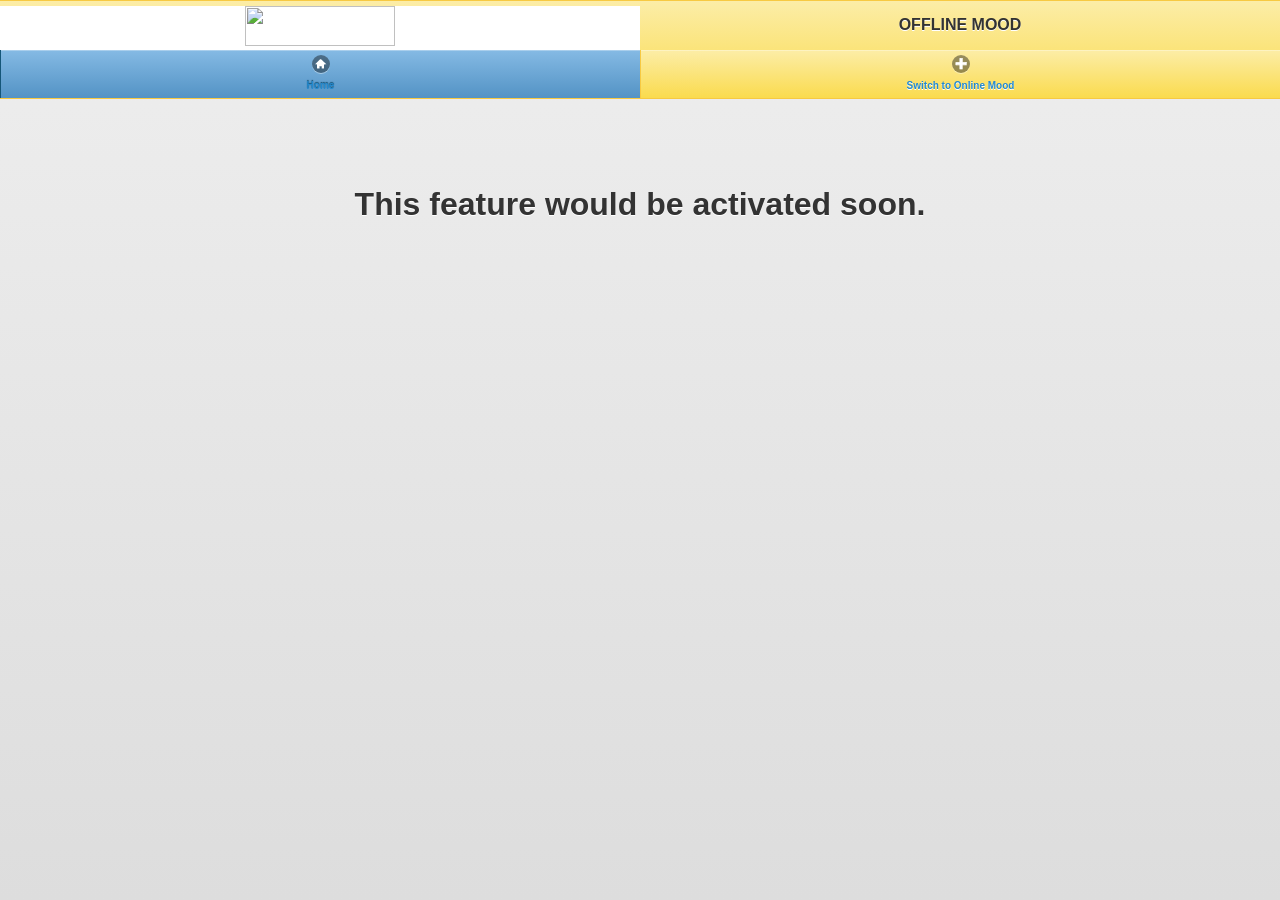
==== index2.html @ 488648d5 "Add files via upload" ====
<!DOCTYPE html>
<!--
    Copyright (c) 2012-2016 Adobe Systems Incorporated. All rights reserved.

    Licensed to the Apache Software Foundation (ASF) under one
    or more contributor license agreements.  See the NOTICE file
    distributed with this work for additional information
    regarding copyright ownership.  The ASF licenses this file
    to you under the Apache License, Version 2.0 (the
    "License"); you may not use this file except in compliance
    with the License.  You may obtain a copy of the License at

    http://www.apache.org/licenses/LICENSE-2.0

    Unless required by applicable law or agreed to in writing,
    software distributed under the License is distributed on an
    "AS IS" BASIS, WITHOUT WARRANTIES OR CONDITIONS OF ANY
     KIND, either express or implied.  See the License for the
    specific language governing permissions and limitations
    under the License.
-->
<html>

<head>
    <meta charset="utf-8" />
    <meta name="format-detection" content="telephone=no" />
    <meta name="msapplication-tap-highlight" content="no" />
    <meta name="viewport" content="user-scalable=no, initial-scale=1, maximum-scale=1, minimum-scale=1, width=device-width" />
    <!-- This is a wide open CSP declaration. To lock this down for production, see below. -->
    <meta http-equiv="Content-Security-Policy" content="default-src * 'unsafe-inline'; style-src 'self' 'unsafe-inline'; media-src *" />
    <!-- Good default declaration:
    * gap: is required only on iOS (when using UIWebView) and is needed for JS->native communication
    * https://ssl.gstatic.com is required only on Android and is needed for TalkBack to function properly
    * Disables use of eval() and inline scripts in order to mitigate risk of XSS vulnerabilities. To change this:
        * Enable inline JS: add 'unsafe-inline' to default-src
        * Enable eval(): add 'unsafe-eval' to default-src
    * Create your own at http://cspisawesome.com
    -->
    <!-- <meta http-equiv="Content-Security-Policy" content="default-src 'self' data: gap: 'unsafe-inline' https://ssl.gstatic.com; style-src 'self' 'unsafe-inline'; media-src *" /> -->
<link rel="icon" type="image/png" href="includes/logo.jpg">
<script src="js/sweetalert.min.js"></script>
		<link rel="stylesheet" href="css/sweetalert.css">
<link href="css/jquery.mobile-1.0.min.css" rel="stylesheet" type="text/css"/>
<link rel="stylesheet" type="text/css" href="img/stylesheet1.css">
<script src="js/jquery-1.6.4.min.js" type="text/javascript"></script>
<script src="js/jquery.mobile-1.0.min.js" type="text/javascript"></script>
<script src="js/config.jss?id=10" type="text/javascript"></script>
    <link rel="stylesheet" type="text/css" href="css/inde.css" />
	
    <title>CALLYs Store Web App</title>
	  <link rel="stylesheet" href="css/swiper.min.css?id=1">
<script>
 function validateForm5(){
 function checkNetConnection(){
  var xhr = new XMLHttpRequest();
 var file = "https://zamxa.store/themes/images/icons-png/minus-black.png";
 var r = Math.round(Math.random() * 10000);
 xhr.open('HEAD', file + '?subins=' + r, false);
 try {
  xhr.send();
  if (xhr.status >= 200 && xhr.status < 304) {
   return true;
  } else {
	  navigator.vibrate(500);
	  swal("Network Error!!!", "Check Internet Connection Or check if app is running in Latest Version and Try Again.", "error");
	  var dura = 3000;
    setTimeout(function() {
	  navigator.app.exitApp();
	  }, dura);
   return false;
  }
 } catch (e) {
	 navigator.vibrate(500);
	  swal("Network Error!!!", "Check Internet Connection Or check if app is running in Latest Version and Try Again.", "error");
	  var dura = 3000;
    setTimeout(function() {
	  navigator.app.exitApp();
	  }, dura);
   return false;
 }
}
checkNetConnection() ;
 setTimeout(function() {
window.location="index.html";

}, 3000);
}
 </script>  
  <!-- Demo styles -->
 </head>
 <body class="animsition">
<style>
.loader {
    position: fixed;
    left: 0px;
    top: 0px;
    width: 100%;
    height: 100%;
    z-index: 9999;
    background: url('img/preloader.gif') 50% 50% no-repeat rgb(249,249,249);
    opacity: .8;
}
</style>
<style>
	header {
    position: fixed;
    top: 0;
    left: 0;
    width: 100%; 
	z-index: 99;
	background: #000000;
}
</style>
<div class="loader" hidden></div>
<header>
  <!-- Navigation -->
 
<div data-role="header" data-position="" role="banner" class="ui-header ui-bar-e ui-bar-inherit">
				
				<div data-role="navbar" style="padding-top:5px" class="home-a ui-navbar" role="navigation">
				<ul class="ui-grid-d">
				<li style="background:#ffffff; width:50%" class="ui-block-b"><div align="center" style="margin-top:0px"><img style="width:150px; height:40px" src="img/logo-connect.png"></div></li>
				<li style="margin-top:10px; width:50%;" class="ui-block-e" align="center"><div align="center" style="padding:px">OFFLINE MOOD</div></li></ul>
					<div id="head" data-position="fixed" class=""><ul id="head" class="ui-grid-b">
					
						<li style="width:50%" class="ui-block-a"><a href="#" data-icon="home" class="btnn ui-btn-active ui-link ui-btn ui-icon-shop ui-btn-icon-top"><font size="1">Home</font></a></li>
						<li style="width:50%" class="ui-block-b"><a onclick="return checkNetConnection();" href="#0" data-icon="car" class="btnn buy animsition-link ui-link ui-btn ui-icon-home ui-btn-icon-top"><font size="1">Switch to Online Mood</font></a></li>
						
					</ul></div>
				</div>
			</div>
</header>
<div data-role="content" id="info" class="inf" style="margin-top:150px;display:block">
<div align="center">
<h1> This feature would be activated soon. </h1>
</div>
</div>
 
</body>

</html>
---- css/sweetalert.css ----
@keyframes showSweetAlert {
  0% {
    transform: scale(0.7);
  }
  45% {
    transform: scale(1.05);
  }
  80% {
    transform: scale(0.95);
  }
  100% {
    transform: scale(1);
  }
}
@keyframes hideSweetAlert {
  0% {
    transform: scale(1);
  }
  100% {
    transform: scale(0.5);
  }
}
@keyframes slideFromTop {
  0% {
    top: 0%;
  }
  100% {
    top: 50%;
  }
}
@keyframes slideToTop {
  0% {
    top: 50%;
  }
  100% {
    top: 0%;
  }
}
@keyframes slideFromBottom {
  0% {
    top: 70%;
  }
  100% {
    top: 50%;
  }
}
@keyframes slideToBottom {
  0% {
    top: 50%;
  }
  100% {
    top: 70%;
  }
}
.showSweetAlert {
  animation: showSweetAlert 0.3s;
}
.showSweetAlert[data-animation=none] {
  animation: none;
}
.showSweetAlert[data-animation=slide-from-top] {
  animation: slideFromTop 0.3s;
}
.showSweetAlert[data-animation=slide-from-bottom] {
  animation: slideFromBottom 0.3s;
}
.hideSweetAlert {
  animation: hideSweetAlert 0.3s;
}
.hideSweetAlert[data-animation=none] {
  animation: none;
}
.hideSweetAlert[data-animation=slide-from-top] {
  animation: slideToTop 0.3s;
}
.hideSweetAlert[data-animation=slide-from-bottom] {
  animation: slideToBottom 0.3s;
}
@keyframes animateSuccessTip {
  0% {
    width: 0;
    left: 1px;
    top: 19px;
  }
  54% {
    width: 0;
    left: 1px;
    top: 19px;
  }
  70% {
    width: 50px;
    left: -8px;
    top: 37px;
  }
  84% {
    width: 17px;
    left: 21px;
    top: 48px;
  }
  100% {
    width: 25px;
    left: 14px;
    top: 45px;
  }
}
@keyframes animateSuccessLong {
  0% {
    width: 0;
    right: 46px;
    top: 54px;
  }
  65% {
    width: 0;
    right: 46px;
    top: 54px;
  }
  84% {
    width: 55px;
    right: 0px;
    top: 35px;
  }
  100% {
    width: 47px;
    right: 8px;
    top: 38px;
  }
}
@keyframes rotatePlaceholder {
  0% {
    transform: rotate(-45deg);
  }
  5% {
    transform: rotate(-45deg);
  }
  12% {
    transform: rotate(-405deg);
  }
  100% {
    transform: rotate(-405deg);
  }
}
.animateSuccessTip {
  animation: animateSuccessTip 0.75s;
}
.animateSuccessLong {
  animation: animateSuccessLong 0.75s;
}
.sa-icon.sa-success.animate::after {
  animation: rotatePlaceholder 4.25s ease-in;
}
@keyframes animateErrorIcon {
  0% {
    transform: rotateX(100deg);
    opacity: 0;
  }
  100% {
    transform: rotateX(0deg);
    opacity: 1;
  }
}
.animateErrorIcon {
  animation: animateErrorIcon 0.5s;
}
@keyframes animateXMark {
  0% {
    transform: scale(0.4);
    margin-top: 26px;
    opacity: 0;
  }
  50% {
    transform: scale(0.4);
    margin-top: 26px;
    opacity: 0;
  }
  80% {
    transform: scale(1.15);
    margin-top: -6px;
  }
  100% {
    transform: scale(1);
    margin-top: 0;
    opacity: 1;
  }
}
.animateXMark {
  animation: animateXMark 0.5s;
}
@keyframes pulseWarning {
  0% {
    border-color: #F8D486;
  }
  100% {
    border-color: #F8BB86;
  }
}
.pulseWarning {
  animation: pulseWarning 0.75s infinite alternate;
}
@keyframes pulseWarningIns {
  0% {
    background-color: #F8D486;
  }
  100% {
    background-color: #F8BB86;
  }
}
.pulseWarningIns {
  animation: pulseWarningIns 0.75s infinite alternate;
}
@keyframes rotate-loading {
  0% {
    transform: rotate(0deg);
  }
  100% {
    transform: rotate(360deg);
  }
}
body.stop-scrolling {
  height: 100%;
  overflow: hidden;
}
.sweet-overlay {
  background-color: rgba(0, 0, 0, 0.4);
  position: fixed;
  left: 0;
  right: 0;
  top: 0;
  bottom: 0;
  display: none;
  z-index: 1040;
}
.sweet-alert {
  background-color: #ffffff;
  width: 478px;
  padding: 17px;
  border-radius: 5px;
  text-align: center;
  position: fixed;
  left: 50%;
  top: 50%;
  margin-left: -256px;
  margin-top: -200px;
  overflow: hidden;
  display: none;
  z-index: 2000;
}
@media all and (max-width: 767px) {
  .sweet-alert {
    width: auto;
    margin-left: 0;
    margin-right: 0;
    left: 15px;
    right: 15px;
  }
}
.sweet-alert .form-group {
  display: none;
}
.sweet-alert .form-group .sa-input-error {
  display: none;
}
.sweet-alert.show-input .form-group {
  display: block;
}
.sweet-alert .sa-confirm-button-container {
  display: inline-block;
  position: relative;
}
.sweet-alert .la-ball-fall {
  position: absolute;
  left: 50%;
  top: 50%;
  margin-left: -27px;
  margin-top: -9px;
  opacity: 0;
  visibility: hidden;
}
.sweet-alert button[disabled] {
  opacity: .6;
  cursor: default;
}
.sweet-alert button.confirm[disabled] {
  color: transparent;
}
.sweet-alert button.confirm[disabled] ~ .la-ball-fall {
  opacity: 1;
  visibility: visible;
  transition-delay: 0s;
}
.sweet-alert .sa-icon {
  width: 80px;
  height: 80px;
  border: 4px solid gray;
  border-radius: 50%;
  margin: 20px auto;
  position: relative;
  box-sizing: content-box;
}
.sweet-alert .sa-icon.sa-error {
  border-color: #d43f3a;
}
.sweet-alert .sa-icon.sa-error .sa-x-mark {
  position: relative;
  display: block;
}
.sweet-alert .sa-icon.sa-error .sa-line {
  position: absolute;
  height: 5px;
  width: 47px;
  background-color: #d9534f;
  display: block;
  top: 37px;
  border-radius: 2px;
}
.sweet-alert .sa-icon.sa-error .sa-line.sa-left {
  transform: rotate(45deg);
  left: 17px;
}
.sweet-alert .sa-icon.sa-error .sa-line.sa-right {
  transform: rotate(-45deg);
  right: 16px;
}
.sweet-alert .sa-icon.sa-warning {
  border-color: #eea236;
}
.sweet-alert .sa-icon.sa-warning .sa-body {
  position: absolute;
  width: 5px;
  height: 47px;
  left: 50%;
  top: 10px;
  border-radius: 2px;
  margin-left: -2px;
  background-color: #f0ad4e;
}
.sweet-alert .sa-icon.sa-warning .sa-dot {
  position: absolute;
  width: 7px;
  height: 7px;
  border-radius: 50%;
  margin-left: -3px;
  left: 50%;
  bottom: 10px;
  background-color: #f0ad4e;
}
.sweet-alert .sa-icon.sa-info {
  border-color: #46b8da;
}
.sweet-alert .sa-icon.sa-info::before {
  content: "";
  position: absolute;
  width: 5px;
  height: 29px;
  left: 50%;
  bottom: 17px;
  border-radius: 2px;
  margin-left: -2px;
  background-color: #5bc0de;
}
.sweet-alert .sa-icon.sa-info::after {
  content: "";
  position: absolute;
  width: 7px;
  height: 7px;
  border-radius: 50%;
  margin-left: -3px;
  top: 19px;
  background-color: #5bc0de;
}
.sweet-alert .sa-icon.sa-success {
  border-color: #4cae4c;
}
.sweet-alert .sa-icon.sa-success::before,
.sweet-alert .sa-icon.sa-success::after {
  content: '';
  border-radius: 50%;
  position: absolute;
  width: 60px;
  height: 120px;
  background: #ffffff;
  transform: rotate(45deg);
}
.sweet-alert .sa-icon.sa-success::before {
  border-radius: 120px 0 0 120px;
  top: -7px;
  left: -33px;
  transform: rotate(-45deg);
  transform-origin: 60px 60px;
}
.sweet-alert .sa-icon.sa-success::after {
  border-radius: 0 120px 120px 0;
  top: -11px;
  left: 30px;
  transform: rotate(-45deg);
  transform-origin: 0px 60px;
}
.sweet-alert .sa-icon.sa-success .sa-placeholder {
  width: 80px;
  height: 80px;
  border: 4px solid rgba(92, 184, 92, 0.2);
  border-radius: 50%;
  box-sizing: content-box;
  position: absolute;
  left: -4px;
  top: -4px;
  z-index: 2;
}
.sweet-alert .sa-icon.sa-success .sa-fix {
  width: 5px;
  height: 90px;
  background-color: #ffffff;
  position: absolute;
  left: 28px;
  top: 8px;
  z-index: 1;
  transform: rotate(-45deg);
}
.sweet-alert .sa-icon.sa-success .sa-line {
  height: 5px;
  background-color: #5cb85c;
  display: block;
  border-radius: 2px;
  position: absolute;
  z-index: 2;
}
.sweet-alert .sa-icon.sa-success .sa-line.sa-tip {
  width: 25px;
  left: 14px;
  top: 46px;
  transform: rotate(45deg);
}
.sweet-alert .sa-icon.sa-success .sa-line.sa-long {
  width: 47px;
  right: 8px;
  top: 38px;
  transform: rotate(-45deg);
}
.sweet-alert .sa-icon.sa-custom {
  background-size: contain;
  border-radius: 0;
  border: none;
  background-position: center center;
  background-repeat: no-repeat;
}
.sweet-alert .btn-default:focus {
  border-color: #cccccc;
  outline: 0;
  -webkit-box-shadow: inset 0 1px 1px rgba(0,0,0,.075), 0 0 8px rgba(204, 204, 204, 0.6);
  box-shadow: inset 0 1px 1px rgba(0,0,0,.075), 0 0 8px rgba(204, 204, 204, 0.6);
}
.sweet-alert .btn-success:focus {
  border-color: #4cae4c;
  outline: 0;
  -webkit-box-shadow: inset 0 1px 1px rgba(0,0,0,.075), 0 0 8px rgba(76, 174, 76, 0.6);
  box-shadow: inset 0 1px 1px rgba(0,0,0,.075), 0 0 8px rgba(76, 174, 76, 0.6);
}
.sweet-alert .btn-info:focus {
  border-color: #46b8da;
  outline: 0;
  -webkit-box-shadow: inset 0 1px 1px rgba(0,0,0,.075), 0 0 8px rgba(70, 184, 218, 0.6);
  box-shadow: inset 0 1px 1px rgba(0,0,0,.075), 0 0 8px rgba(70, 184, 218, 0.6);
}
.sweet-alert .btn-danger:focus {
  border-color: #d43f3a;
  outline: 0;
  -webkit-box-shadow: inset 0 1px 1px rgba(0,0,0,.075), 0 0 8px rgba(212, 63, 58, 0.6);
  box-shadow: inset 0 1px 1px rgba(0,0,0,.075), 0 0 8px rgba(212, 63, 58, 0.6);
}
.sweet-alert .btn-warning:focus {
  border-color: #eea236;
  outline: 0;
  -webkit-box-shadow: inset 0 1px 1px rgba(0,0,0,.075), 0 0 8px rgba(238, 162, 54, 0.6);
  box-shadow: inset 0 1px 1px rgba(0,0,0,.075), 0 0 8px rgba(238, 162, 54, 0.6);
}
.sweet-alert button::-moz-focus-inner {
  border: 0;
}
/*!
 * Load Awesome v1.1.0 (http://github.danielcardoso.net/load-awesome/)
 * Copyright 2015 Daniel Cardoso <@DanielCardoso>
 * Licensed under MIT
 */
.la-ball-fall,
.la-ball-fall > div {
  position: relative;
  -webkit-box-sizing: border-box;
  -moz-box-sizing: border-box;
  box-sizing: border-box;
}
.la-ball-fall {
  display: block;
  font-size: 0;
  color: #fff;
}
.la-ball-fall.la-dark {
  color: #333;
}
.la-ball-fall > div {
  display: inline-block;
  float: none;
  background-color: currentColor;
  border: 0 solid currentColor;
}
.la-ball-fall {
  width: 54px;
  height: 18px;
}
.la-ball-fall > div {
  width: 10px;
  height: 10px;
  margin: 4px;
  border-radius: 100%;
  opacity: 0;
  -webkit-animation: ball-fall 1s ease-in-out infinite;
  -moz-animation: ball-fall 1s ease-in-out infinite;
  -o-animation: ball-fall 1s ease-in-out infinite;
  animation: ball-fall 1s ease-in-out infinite;
}
.la-ball-fall > div:nth-child(1) {
  -webkit-animation-delay: -200ms;
  -moz-animation-delay: -200ms;
  -o-animation-delay: -200ms;
  animation-delay: -200ms;
}
.la-ball-fall > div:nth-child(2) {
  -webkit-animation-delay: -100ms;
  -moz-animation-delay: -100ms;
  -o-animation-delay: -100ms;
  animation-delay: -100ms;
}
.la-ball-fall > div:nth-child(3) {
  -webkit-animation-delay: 0ms;
  -moz-animation-delay: 0ms;
  -o-animation-delay: 0ms;
  animation-delay: 0ms;
}
.la-ball-fall.la-sm {
  width: 26px;
  height: 8px;
}
.la-ball-fall.la-sm > div {
  width: 4px;
  height: 4px;
  margin: 2px;
}
.la-ball-fall.la-2x {
  width: 108px;
  height: 36px;
}
.la-ball-fall.la-2x > div {
  width: 20px;
  height: 20px;
  margin: 8px;
}
.la-ball-fall.la-3x {
  width: 162px;
  height: 54px;
}
.la-ball-fall.la-3x > div {
  width: 30px;
  height: 30px;
  margin: 12px;
}
/*
 * Animation
 */
@-webkit-keyframes ball-fall {
  0% {
    opacity: 0;
    -webkit-transform: translateY(-145%);
    transform: translateY(-145%);
  }
  10% {
    opacity: .5;
  }
  20% {
    opacity: 1;
    -webkit-transform: translateY(0);
    transform: translateY(0);
  }
  80% {
    opacity: 1;
    -webkit-transform: translateY(0);
    transform: translateY(0);
  }
  90% {
    opacity: .5;
  }
  100% {
    opacity: 0;
    -webkit-transform: translateY(145%);
    transform: translateY(145%);
  }
}
@-moz-keyframes ball-fall {
  0% {
    opacity: 0;
    -moz-transform: translateY(-145%);
    transform: translateY(-145%);
  }
  10% {
    opacity: .5;
  }
  20% {
    opacity: 1;
    -moz-transform: translateY(0);
    transform: translateY(0);
  }
  80% {
    opacity: 1;
    -moz-transform: translateY(0);
    transform: translateY(0);
  }
  90% {
    opacity: .5;
  }
  100% {
    opacity: 0;
    -moz-transform: translateY(145%);
    transform: translateY(145%);
  }
}
@-o-keyframes ball-fall {
  0% {
    opacity: 0;
    -o-transform: translateY(-145%);
    transform: translateY(-145%);
  }
  10% {
    opacity: .5;
  }
  20% {
    opacity: 1;
    -o-transform: translateY(0);
    transform: translateY(0);
  }
  80% {
    opacity: 1;
    -o-transform: translateY(0);
    transform: translateY(0);
  }
  90% {
    opacity: .5;
  }
  100% {
    opacity: 0;
    -o-transform: translateY(145%);
    transform: translateY(145%);
  }
}
@keyframes ball-fall {
  0% {
    opacity: 0;
    -webkit-transform: translateY(-145%);
    -moz-transform: translateY(-145%);
    -o-transform: translateY(-145%);
    transform: translateY(-145%);
  }
  10% {
    opacity: .5;
  }
  20% {
    opacity: 1;
    -webkit-transform: translateY(0);
    -moz-transform: translateY(0);
    -o-transform: translateY(0);
    transform: translateY(0);
  }
  80% {
    opacity: 1;
    -webkit-transform: translateY(0);
    -moz-transform: translateY(0);
    -o-transform: translateY(0);
    transform: translateY(0);
  }
  90% {
    opacity: .5;
  }
  100% {
    opacity: 0;
    -webkit-transform: translateY(145%);
    -moz-transform: translateY(145%);
    -o-transform: translateY(145%);
    transform: translateY(145%);
  }
}
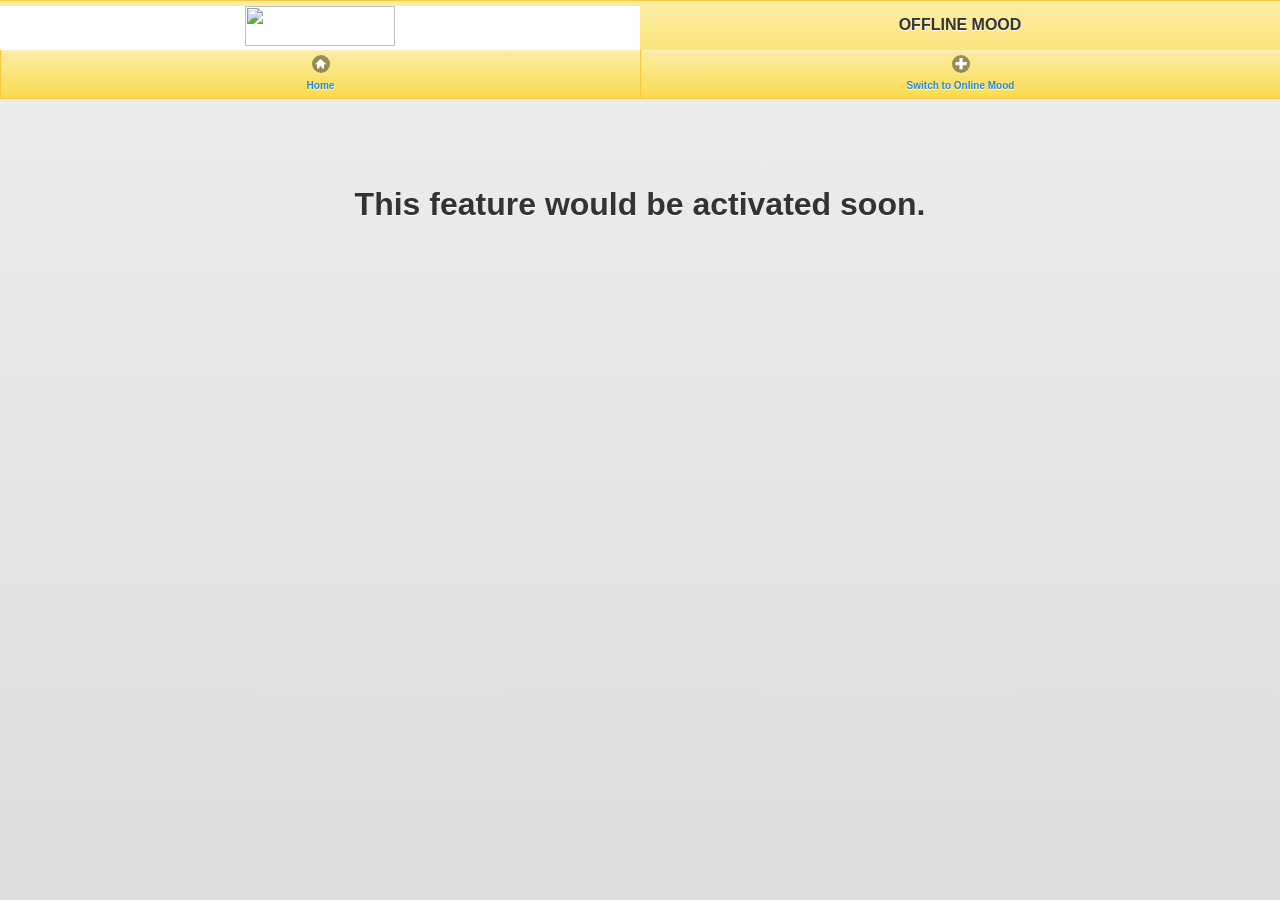
==== commit 8185b979: "Update index2.html" ====
--- a/index2.html
+++ b/index2.html
@@ -37,58 +37,15 @@
     * Create your own at http://cspisawesome.com
     -->
     <!-- <meta http-equiv="Content-Security-Policy" content="default-src 'self' data: gap: 'unsafe-inline' https://ssl.gstatic.com; style-src 'self' 'unsafe-inline'; media-src *" /> -->
-<link rel="icon" type="image/png" href="includes/logo.jpg">
-<script src="js/sweetalert.min.js"></script>
-		<link rel="stylesheet" href="css/sweetalert.css">
+
 <link href="css/jquery.mobile-1.0.min.css" rel="stylesheet" type="text/css"/>
-<link rel="stylesheet" type="text/css" href="img/stylesheet1.css">
-<script src="js/jquery-1.6.4.min.js" type="text/javascript"></script>
-<script src="js/jquery.mobile-1.0.min.js" type="text/javascript"></script>
-<script src="js/config.jss?id=10" type="text/javascript"></script>
-    <link rel="stylesheet" type="text/css" href="css/inde.css" />
+
 	
     <title>CALLYs Store Web App</title>
-	  <link rel="stylesheet" href="css/swiper.min.css?id=1">
-<script>
- function validateForm5(){
- function checkNetConnection(){
-  var xhr = new XMLHttpRequest();
- var file = "https://zamxa.store/themes/images/icons-png/minus-black.png";
- var r = Math.round(Math.random() * 10000);
- xhr.open('HEAD', file + '?subins=' + r, false);
- try {
-  xhr.send();
-  if (xhr.status >= 200 && xhr.status < 304) {
-   return true;
-  } else {
-	  navigator.vibrate(500);
-	  swal("Network Error!!!", "Check Internet Connection Or check if app is running in Latest Version and Try Again.", "error");
-	  var dura = 3000;
-    setTimeout(function() {
-	  navigator.app.exitApp();
-	  }, dura);
-   return false;
-  }
- } catch (e) {
-	 navigator.vibrate(500);
-	  swal("Network Error!!!", "Check Internet Connection Or check if app is running in Latest Version and Try Again.", "error");
-	  var dura = 3000;
-    setTimeout(function() {
-	  navigator.app.exitApp();
-	  }, dura);
-   return false;
- }
-}
-checkNetConnection() ;
- setTimeout(function() {
-window.location="index.html";
-
-}, 3000);
-}
- </script>  
+ 
   <!-- Demo styles -->
  </head>
- <body class="animsition">
+ <body>
 <style>
 .loader {
     position: fixed;
@@ -123,8 +80,8 @@
 				<li style="margin-top:10px; width:50%;" class="ui-block-e" align="center"><div align="center" style="padding:px">OFFLINE MOOD</div></li></ul>
 					<div id="head" data-position="fixed" class=""><ul id="head" class="ui-grid-b">
 					
-						<li style="width:50%" class="ui-block-a"><a href="#" data-icon="home" class="btnn ui-btn-active ui-link ui-btn ui-icon-shop ui-btn-icon-top"><font size="1">Home</font></a></li>
-						<li style="width:50%" class="ui-block-b"><a onclick="return checkNetConnection();" href="#0" data-icon="car" class="btnn buy animsition-link ui-link ui-btn ui-icon-home ui-btn-icon-top"><font size="1">Switch to Online Mood</font></a></li>
+						<li style="width:50%" class="ui-block-a"><a href="#" data-icon="home" class="btnn ui-link ui-btn ui-icon-shop ui-btn-icon-top"><font size="1">Home</font></a></li>
+						<li style="width:50%" class="ui-block-b" onclick="javascript:window.location='index.html';"><a  href="#0" data-icon="car" class="btnn buy animsition-link ui-link ui-btn ui-icon-home ui-btn-icon-top"><font size="1">Switch to Online Mood</font></a></li>
 						
 					</ul></div>
 				</div>
@@ -135,7 +92,8 @@
 <h1> This feature would be activated soon. </h1>
 </div>
 </div>
- 
+ <script src="js/jquery-1.6.4.min.js" type="text/javascript"></script>
+<script src="js/jquery.mobile-1.0.min.js" type="text/javascript"></script>
 </body>
 
 </html>
